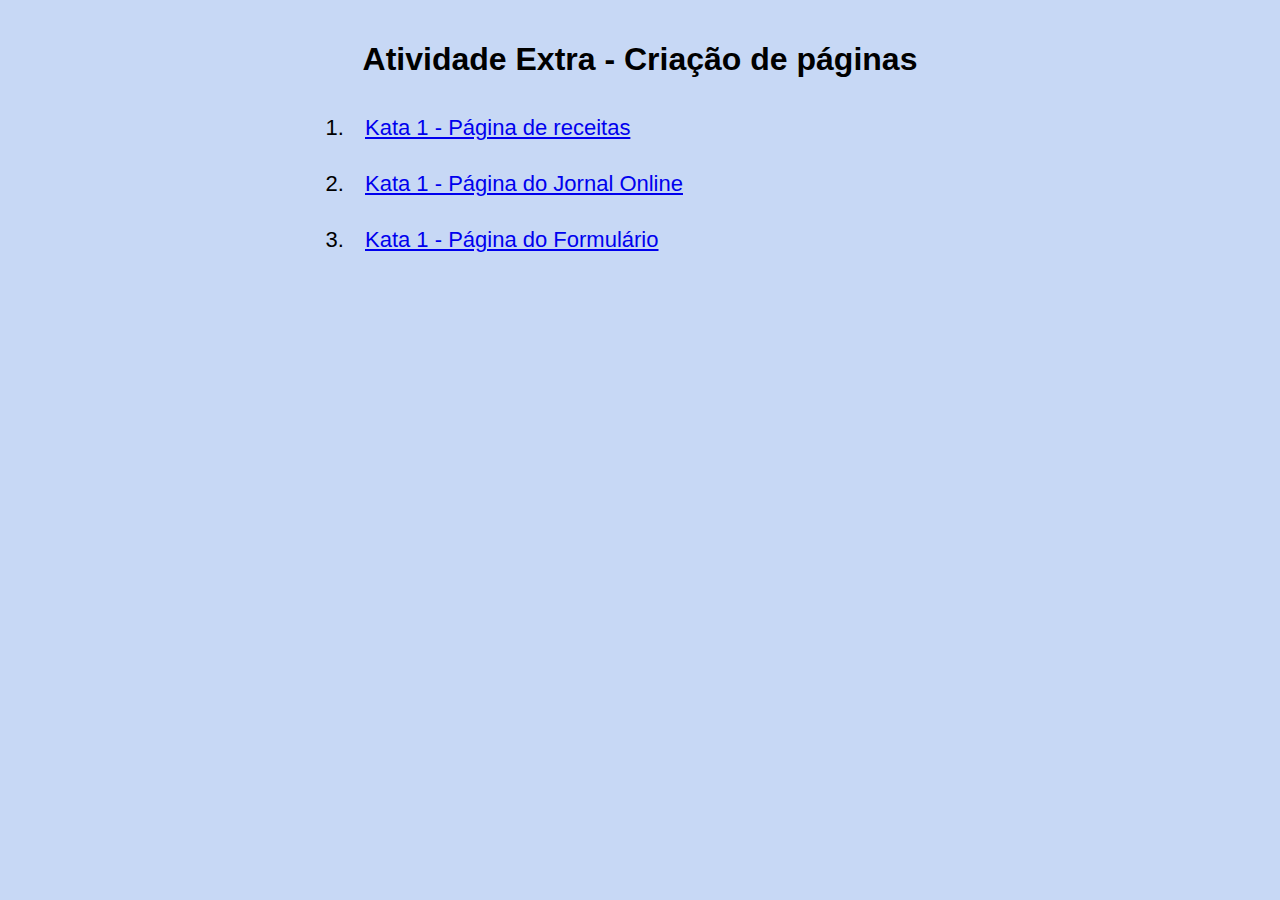
==== index.html @ 0bc56462 "Initial commit" ====
<!DOCTYPE html>
<html lang="en">
<head>
    <meta charset="UTF-8">
    <meta http-equiv="X-UA-Compatible" content="IE=edge">
    <meta name="viewport" content="width=device-width, initial-scale=1.0">
    <title>Portfolio básico</title>
    <style>
        body {
            background-color: #c7d8f5;
        }
        h1 {
            text-align: center;
        }
        li {
            padding: 15px;
            font-size: 22px;
            margin-left: 20px;
        }
    </style>
</head>
<body style="width: 700px;
             margin: auto;
             padding-top: 20px;
             font-family: Arial, Helvetica, sans-serif;">
    <header>
        <h1>Atividade Extra - Criação de páginas</h1>
    </header>
    <ol>
        <li>
            <a href="./katas1/kata_receita.html">Kata 1 - Página de receitas</a>
        </li>
        <li>
            <a href="./katas2/kata_jornal.html">Kata 1 - Página do Jornal Online</a>
        </li>
        <li>
            <a href="./katas3/kata_form.html">Kata 1 - Página do Formulário</a>
        </li>
    </ol>

</body>
</html>
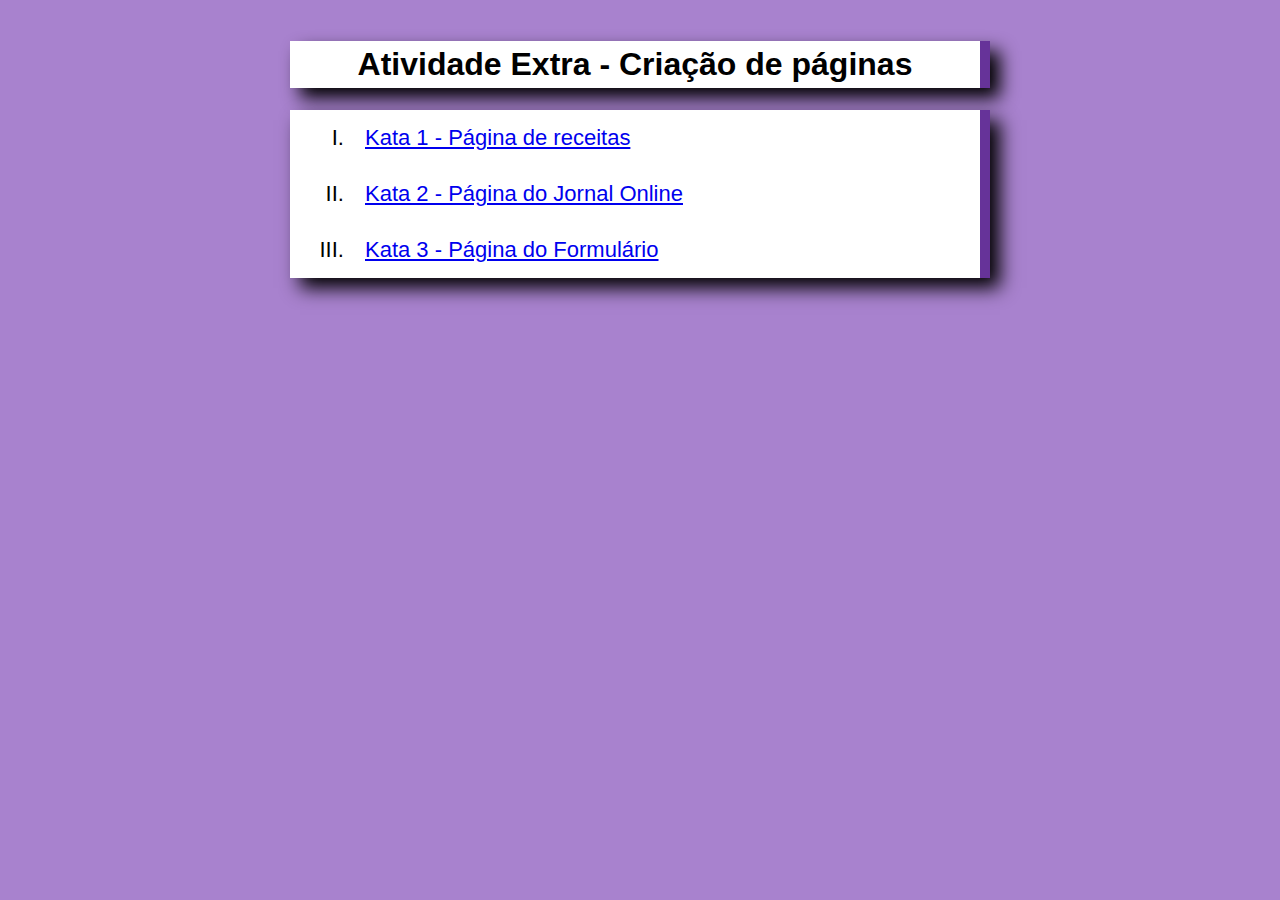
==== commit 337cf85a: "redone main index page" ====
--- a/index.html
+++ b/index.html
@@ -7,11 +7,23 @@
     <title>Portfolio básico</title>
     <style>
         body {
-            background-color: #c7d8f5;
+            background-color: rgb(168, 130, 206);
         }
         h1 {
             text-align: center;
+            background-color: white;
+            border-right: 10px solid rebeccapurple;
+            box-shadow: 10px 10px 18px black;
+            padding: 5px;
         }
+        ol {
+            color: black;
+            text-decoration: none;
+            background-color: white;
+            border-right:10px solid rebeccapurple;
+            box-shadow: 10px 10px 18px black;
+        }
+
         li {
             padding: 15px;
             font-size: 22px;
@@ -26,15 +38,15 @@
     <header>
         <h1>Atividade Extra - Criação de páginas</h1>
     </header>
-    <ol>
+    <ol style="list-style: upper-roman;">
         <li>
             <a href="./katas1/kata_receita.html">Kata 1 - Página de receitas</a>
         </li>
         <li>
-            <a href="./katas2/kata_jornal.html">Kata 1 - Página do Jornal Online</a>
+            <a href="./katas2/kata_jornal.html">Kata 2 - Página do Jornal Online</a>
         </li>
         <li>
-            <a href="./katas3/kata_form.html">Kata 1 - Página do Formulário</a>
+            <a href="./katas3/kata_form.html">Kata 3 - Página do Formulário</a>
         </li>
     </ol>
 
